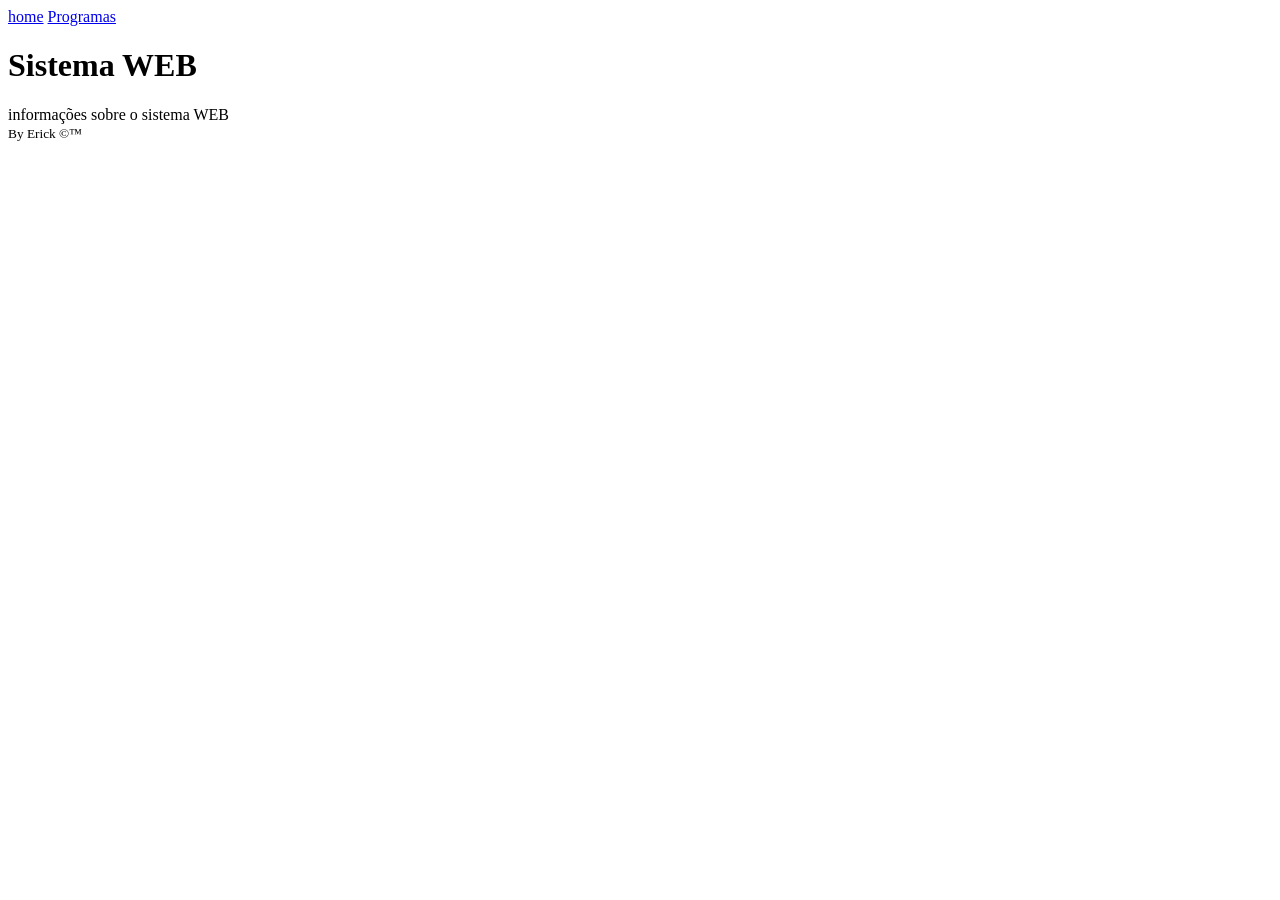
==== index.html @ 9bdf1dc9 "versão inicial do sistema" ====
<!DOCTYPE html>
<html lang="pt-BR">
<head>
    <meta charset="UTF-8">
    <meta name="viewport" content="width=device-width, initial-scale=1.0">
    <link rel="shortcut icon" href="./images/Fav_icon.png" type="image/png">
    <title>Document</title>
</head>
<body>
    <header>
        <nav>
            <a href="./index.html">home</a>
            <a href="./html/programas.html">Programas</a>
        </nav>
    </header>
    <main>
        <h1>Sistema WEB</h1>
        <article>
            <section>
                informações sobre o sistema WEB
            </section>
        </article>
    </main>
    <footer>
        <small>By Erick &copy;&trade;</small>
    </footer>
</body>
</html>
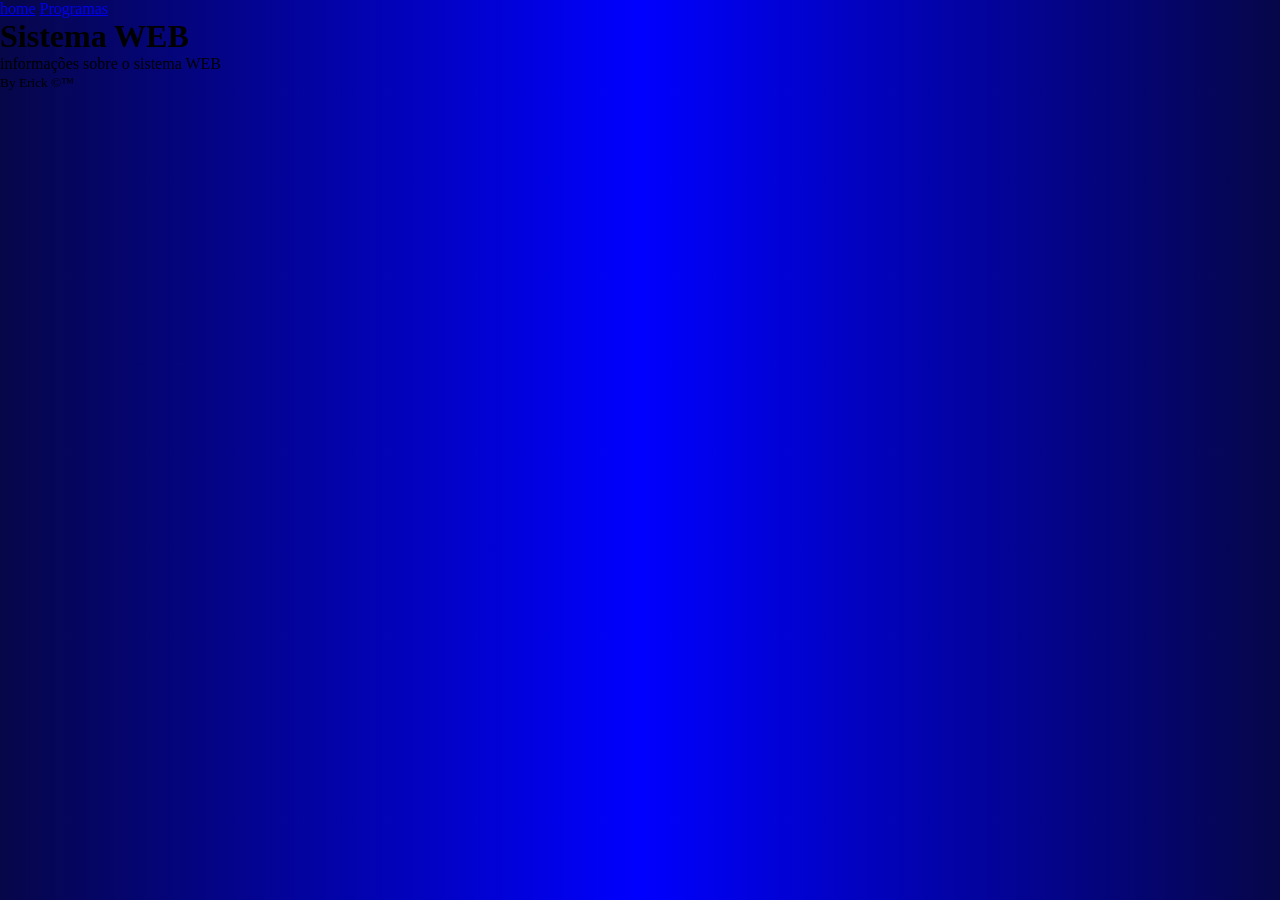
==== commit 523be67d: "segunda versão - incluindo o css" ====
--- a/index.html
+++ b/index.html
@@ -4,6 +4,7 @@
     <meta charset="UTF-8">
     <meta name="viewport" content="width=device-width, initial-scale=1.0">
     <link rel="shortcut icon" href="./images/Fav_icon.png" type="image/png">
+    <link rel="stylesheet" href="./css/style.css">
     <title>Document</title>
 </head>
 <body>
--- a/css/style.css
+++ b/css/style.css
@@ -0,0 +1,6 @@
+*{
+    margin: 0%;
+    padding: 0%;
+}body{
+    background: linear-gradient(to right,rgb(6, 6, 73),blue,rgb(6, 6, 73))
+}
